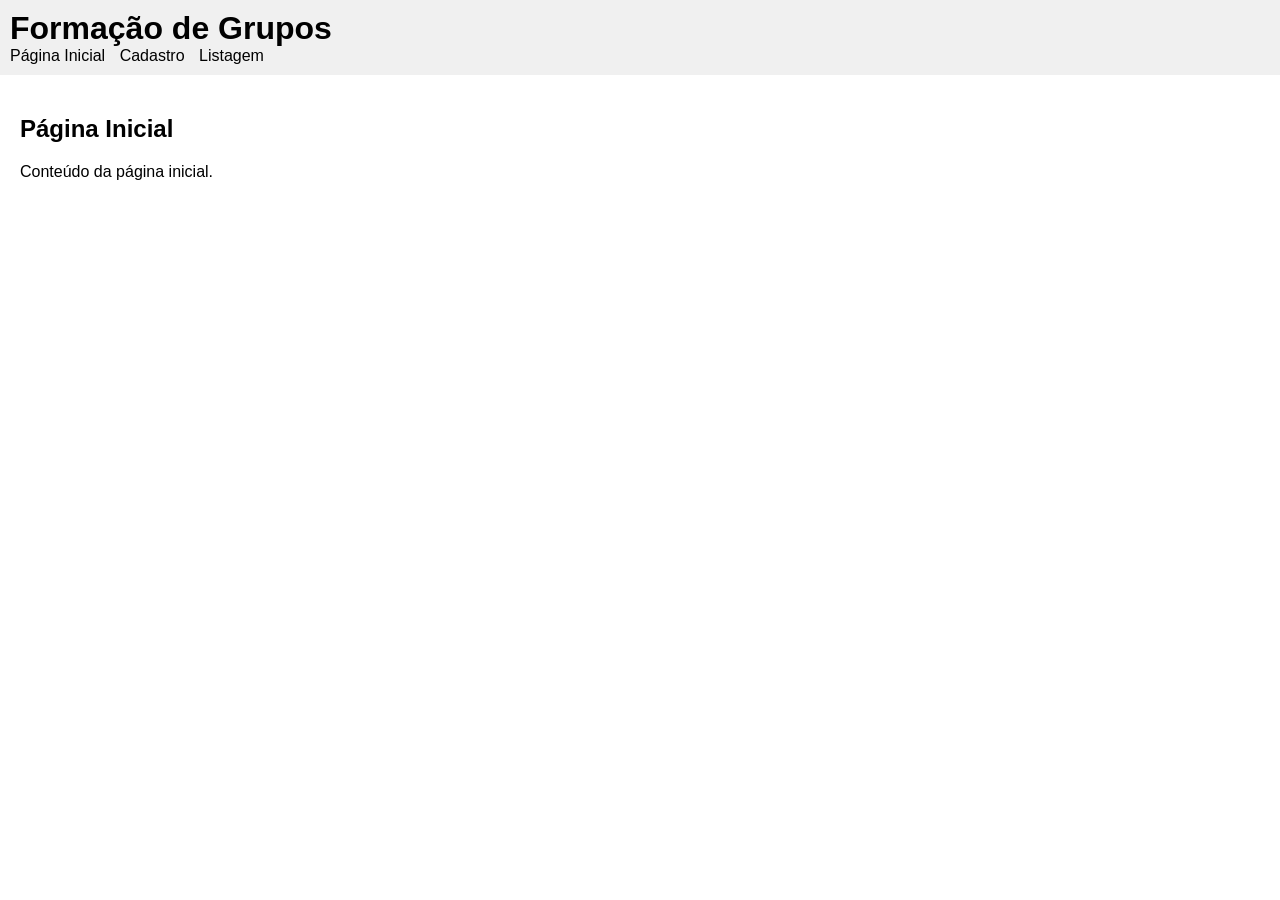
==== index.html @ 2fa18a21 "primeira commit + estrutura base" ====
<!DOCTYPE html>
<html lang="pt-br">
<head>
    <meta charset="UTF-8">
    <title>Formação de Grupos</title>
    <link rel="stylesheet" href="css/style.css">
</head>
<body>
    <header>
        <h1>Formação de Grupos</h1>
        <nav>
            <ul>
                <li><a href="index.html">Página Inicial</a></li>
                <li><a href="cadastro.html">Cadastro</a></li>
                <li><a href="listagem.html">Listagem</a></li>
            </ul>
        </nav>
    </header>
    <main>
        <h2>Página Inicial</h2>
        <p>Conteúdo da página inicial.</p>
    </main>
    <script src="js/script.js"></script>
</body>
</html>
---- css/style.css ----
body {
    font-family: Arial, sans-serif;
    margin: 0;
    padding: 0;
}

header {
    background-color: #f0f0f0;
    padding: 10px;
}

h1 {
    margin: 0;
}

nav ul {
    list-style: none;
    padding: 0;
    margin: 0;
}

nav li {
    display: inline-block;
    margin-right: 10px;
}

nav a {
    text-decoration: none;
    color: #000;
}

main {
    padding: 20px;
}

@media (max-width: 600px) {
    nav li {
        display: block;
        margin-bottom: 5px;
    }
}
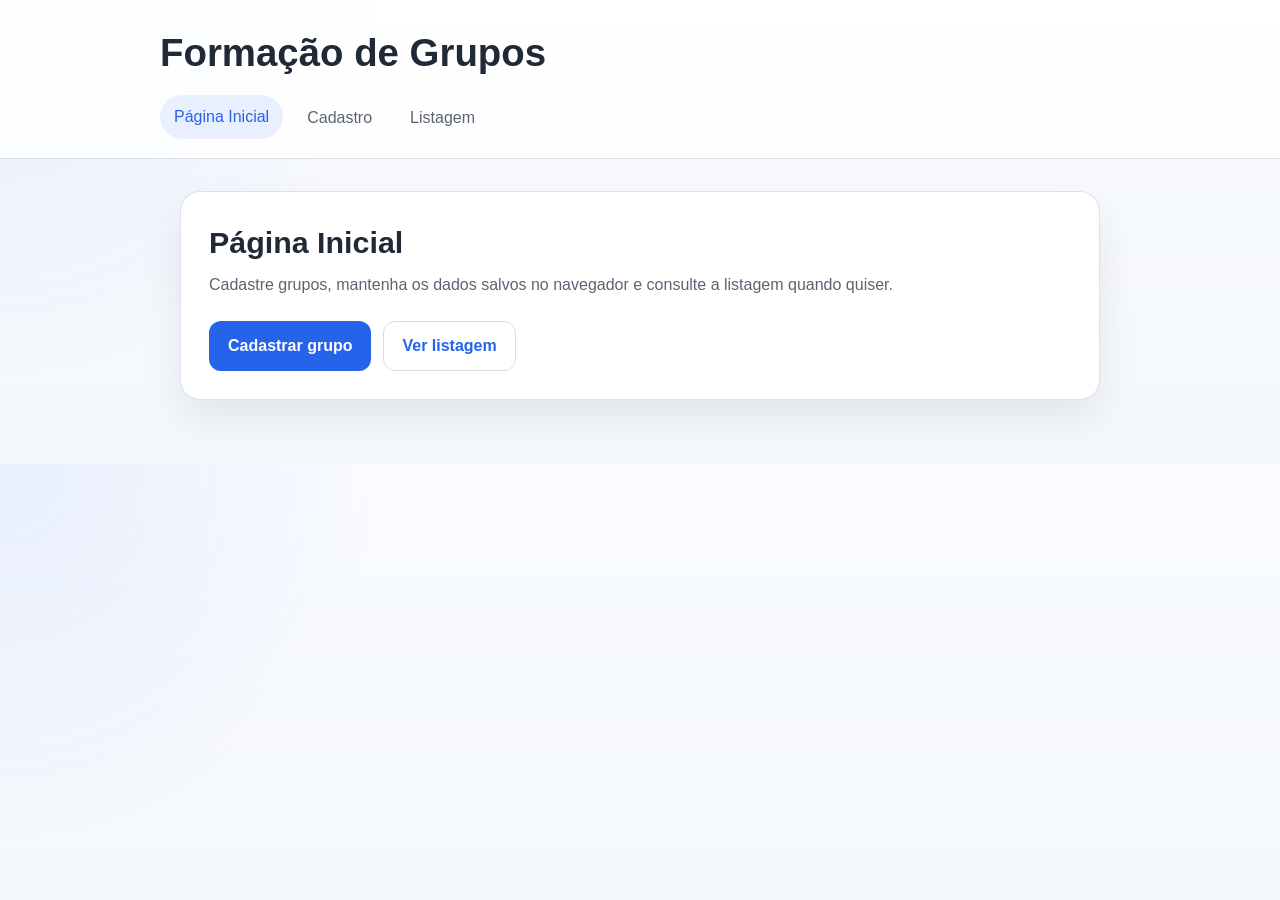
==== commit 75ab3e62: "fix: Melhorar layout da listagem + correção do funcionamento da lista" ====
--- a/index.html
+++ b/index.html
@@ -2,24 +2,30 @@
 <html lang="pt-br">
 <head>
     <meta charset="UTF-8">
-    <title>Formação de Grupos</title>
+    <title>Forma&ccedil;&atilde;o de Grupos</title>
     <link rel="stylesheet" href="css/style.css">
 </head>
 <body>
     <header>
-        <h1>Formação de Grupos</h1>
+        <h1>Forma&ccedil;&atilde;o de Grupos</h1>
         <nav>
             <ul>
-                <li><a href="index.html">Página Inicial</a></li>
+                <li><a href="index.html" class="active">P&aacute;gina Inicial</a></li>
                 <li><a href="cadastro.html">Cadastro</a></li>
                 <li><a href="listagem.html">Listagem</a></li>
             </ul>
         </nav>
     </header>
     <main>
-        <h2>Página Inicial</h2>
-        <p>Conteúdo da página inicial.</p>
+        <section class="panel">
+            <h2>P&aacute;gina Inicial</h2>
+            <p class="page-intro">Cadastre grupos, mantenha os dados salvos no navegador e consulte a listagem quando quiser.</p>
+            <div class="actions">
+                <a class="button-link" href="cadastro.html">Cadastrar grupo</a>
+                <a class="button-link secondary" href="listagem.html">Ver listagem</a>
+            </div>
+        </section>
     </main>
     <script src="js/script.js"></script>
 </body>
-</html>+</html>
--- a/css/style.css
+++ b/css/style.css
@@ -1,41 +1,247 @@
+:root {
+    --bg: #f4f7fb;
+    --surface: #ffffff;
+    --surface-soft: #f8fbff;
+    --text: #1f2937;
+    --muted: #5b6472;
+    --line: #d7deea;
+    --accent: #2563eb;
+    --accent-soft: #e8f0ff;
+    --success: #0f766e;
+    --error: #b42318;
+    --shadow: 0 18px 40px rgba(15, 23, 42, 0.08);
+}
+
+* {
+    box-sizing: border-box;
+}
+
 body {
-    font-family: Arial, sans-serif;
+    margin: 0;
+    font-family: "Segoe UI", Tahoma, sans-serif;
+    color: var(--text);
+    line-height: 1.5;
+    background:
+        radial-gradient(circle at top left, rgba(37, 99, 235, 0.08), transparent 28%),
+        linear-gradient(180deg, #f9fbff 0%, var(--bg) 100%);
+}
+
+header {
+    padding: 24px 20px 18px;
+    background-color: rgba(255, 255, 255, 0.9);
+    border-bottom: 1px solid var(--line);
+}
+
+header h1,
+nav {
+    max-width: 960px;
+    margin-left: auto;
+    margin-right: auto;
+}
+
+header h1 {
+    margin-top: 0;
+    margin-bottom: 14px;
+    font-size: clamp(1.8rem, 3vw, 2.4rem);
+}
+
+nav ul {
+    display: flex;
+    flex-wrap: wrap;
+    gap: 10px;
     margin: 0;
     padding: 0;
-}
-
-header {
-    background-color: #f0f0f0;
-    padding: 10px;
-}
-
-h1 {
+    list-style: none;
+}
+
+nav li {
     margin: 0;
 }
 
-nav ul {
-    list-style: none;
-    padding: 0;
-    margin: 0;
-}
-
-nav li {
-    display: inline-block;
-    margin-right: 10px;
-}
-
 nav a {
+    display: inline-flex;
+    align-items: center;
+    justify-content: center;
+    padding: 10px 14px;
+    color: var(--muted);
     text-decoration: none;
-    color: #000;
+    border-radius: 999px;
+    transition: background-color 0.2s ease, color 0.2s ease, transform 0.2s ease;
+}
+
+nav a:hover,
+nav a.active {
+    color: var(--accent);
+    background-color: var(--accent-soft);
+    transform: translateY(-1px);
 }
 
 main {
+    max-width: 960px;
+    margin: 32px auto;
+    padding: 0 20px 32px;
+}
+
+.panel {
+    padding: 28px;
+    background-color: var(--surface);
+    border: 1px solid rgba(215, 222, 234, 0.9);
+    border-radius: 20px;
+    box-shadow: var(--shadow);
+}
+
+h2 {
+    margin-top: 0;
+    margin-bottom: 8px;
+    font-size: clamp(1.5rem, 2.5vw, 1.9rem);
+}
+
+.page-intro {
+    margin-top: 0;
+    margin-bottom: 24px;
+    color: var(--muted);
+}
+
+.actions {
+    display: flex;
+    flex-wrap: wrap;
+    gap: 12px;
+    margin-top: 24px;
+}
+
+.button-link,
+button {
+    display: inline-flex;
+    align-items: center;
+    justify-content: center;
+    padding: 12px 18px;
+    border: 1px solid transparent;
+    border-radius: 12px;
+    background-color: var(--accent);
+    color: #ffffff;
+    font-size: 1rem;
+    font-weight: 600;
+    text-decoration: none;
+    cursor: pointer;
+    transition: transform 0.2s ease, box-shadow 0.2s ease;
+}
+
+.button-link:hover,
+button:hover {
+    transform: translateY(-1px);
+    box-shadow: 0 10px 20px rgba(37, 99, 235, 0.16);
+}
+
+.button-link.secondary {
+    background-color: transparent;
+    border-color: var(--line);
+    color: var(--accent);
+    box-shadow: none;
+}
+
+.form-group {
+    display: flex;
+    flex-direction: column;
+    gap: 8px;
+    margin-bottom: 18px;
+}
+
+label {
+    font-weight: 600;
+}
+
+input {
+    width: 100%;
+    padding: 12px 14px;
+    font: inherit;
+    color: var(--text);
+    background-color: var(--surface-soft);
+    border: 1px solid var(--line);
+    border-radius: 12px;
+    transition: border-color 0.2s ease, box-shadow 0.2s ease, background-color 0.2s ease;
+}
+
+input:focus {
+    outline: none;
+    background-color: var(--surface);
+    border-color: var(--accent);
+    box-shadow: 0 0 0 4px rgba(37, 99, 235, 0.14);
+}
+
+.error {
+    min-height: 1.2rem;
+    color: var(--error);
+    font-size: 0.92rem;
+}
+
+.form-feedback {
+    min-height: 1.4rem;
+    margin: 16px 0 0;
+    font-weight: 600;
+}
+
+.form-feedback.success {
+    color: var(--success);
+}
+
+.form-feedback.error {
+    color: var(--error);
+}
+
+.cards-grid {
+    display: grid;
+    gap: 16px;
+}
+
+.card {
+    padding: 18px;
+    background: linear-gradient(180deg, #ffffff 0%, #f8fbff 100%);
+    border: 1px solid var(--line);
+    border-radius: 16px;
+}
+
+.card h3 {
+    margin: 0 0 10px;
+    font-size: 1.1rem;
+}
+
+.card p {
+    margin: 6px 0;
+    color: var(--muted);
+}
+
+.empty-state {
     padding: 20px;
+    text-align: center;
+    color: var(--muted);
+    background-color: var(--surface-soft);
+    border: 1px dashed var(--line);
+    border-radius: 16px;
 }
 
 @media (max-width: 600px) {
-    nav li {
-        display: block;
-        margin-bottom: 5px;
-    }
-}+    header {
+        padding-top: 20px;
+        padding-bottom: 16px;
+    }
+
+    main {
+        margin-top: 24px;
+    }
+
+    .panel {
+        padding: 22px 18px;
+        border-radius: 16px;
+    }
+
+    nav ul,
+    .actions {
+        flex-direction: column;
+    }
+
+    nav a,
+    .button-link,
+    button {
+        width: 100%;
+    }
+}
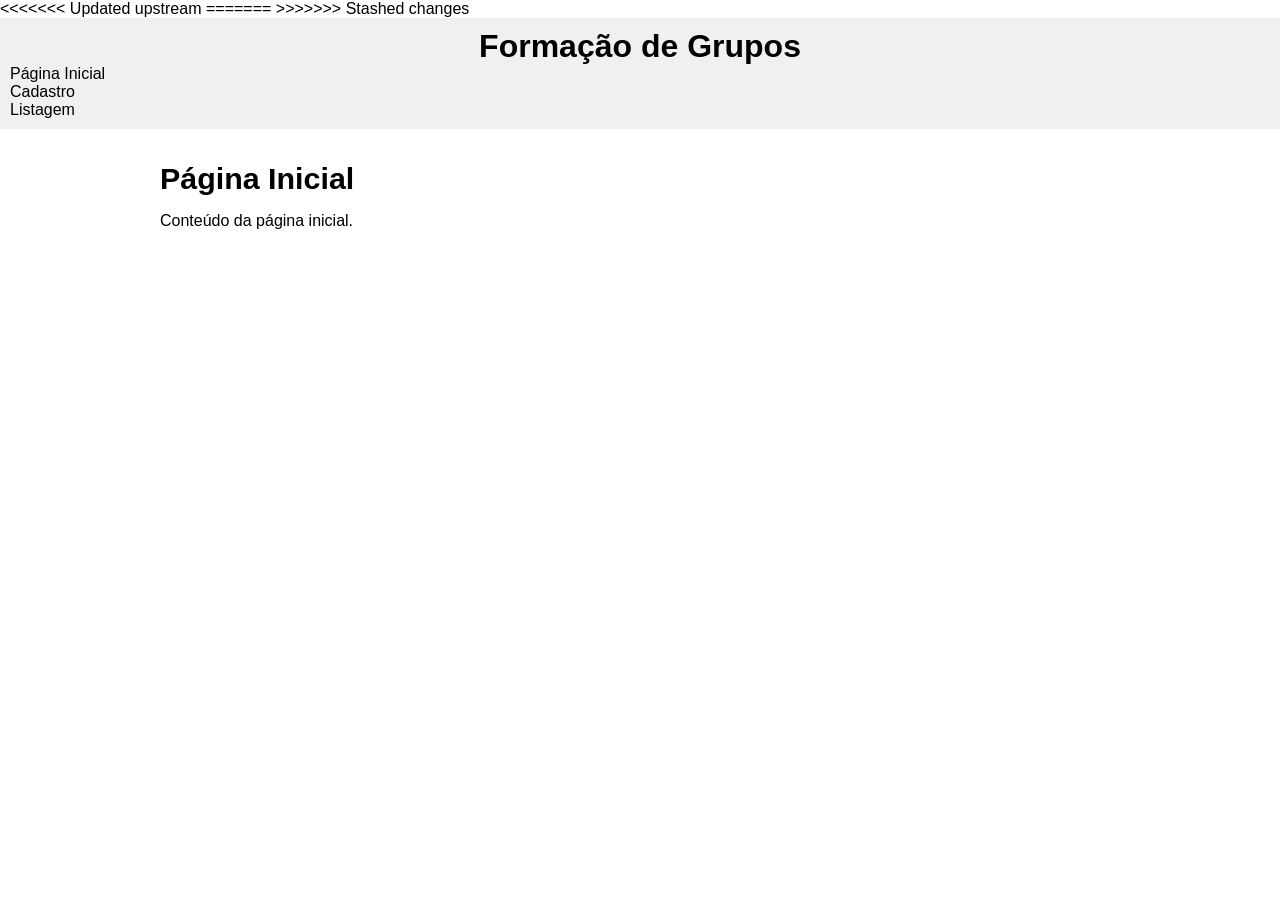
==== commit 3882ff58: "Feat: Implementação de interface responsiva em css" ====
--- a/index.html
+++ b/index.html
@@ -2,30 +2,29 @@
 <html lang="pt-br">
 <head>
     <meta charset="UTF-8">
+<<<<<<< Updated upstream
+    <title>Formação de Grupos</title>
+=======
+    <meta name="viewport" content="width=device-width, initial-scale=1.0">
     <title>Forma&ccedil;&atilde;o de Grupos</title>
+>>>>>>> Stashed changes
     <link rel="stylesheet" href="css/style.css">
 </head>
 <body>
     <header>
-        <h1>Forma&ccedil;&atilde;o de Grupos</h1>
+        <h1>Formação de Grupos</h1>
         <nav>
             <ul>
-                <li><a href="index.html" class="active">P&aacute;gina Inicial</a></li>
+                <li><a href="index.html">Página Inicial</a></li>
                 <li><a href="cadastro.html">Cadastro</a></li>
                 <li><a href="listagem.html">Listagem</a></li>
             </ul>
         </nav>
     </header>
     <main>
-        <section class="panel">
-            <h2>P&aacute;gina Inicial</h2>
-            <p class="page-intro">Cadastre grupos, mantenha os dados salvos no navegador e consulte a listagem quando quiser.</p>
-            <div class="actions">
-                <a class="button-link" href="cadastro.html">Cadastrar grupo</a>
-                <a class="button-link secondary" href="listagem.html">Ver listagem</a>
-            </div>
-        </section>
+        <h2>Página Inicial</h2>
+        <p>Conteúdo da página inicial.</p>
     </main>
     <script src="js/script.js"></script>
 </body>
-</html>
+</html>
--- a/css/style.css
+++ b/css/style.css
@@ -1,85 +1,41 @@
-:root {
-    --bg: #f4f7fb;
-    --surface: #ffffff;
-    --surface-soft: #f8fbff;
-    --text: #1f2937;
-    --muted: #5b6472;
-    --line: #d7deea;
-    --accent: #2563eb;
-    --accent-soft: #e8f0ff;
-    --success: #0f766e;
-    --error: #b42318;
-    --shadow: 0 18px 40px rgba(15, 23, 42, 0.08);
-}
-
-* {
-    box-sizing: border-box;
-}
-
 body {
-    margin: 0;
-    font-family: "Segoe UI", Tahoma, sans-serif;
-    color: var(--text);
-    line-height: 1.5;
-    background:
-        radial-gradient(circle at top left, rgba(37, 99, 235, 0.08), transparent 28%),
-        linear-gradient(180deg, #f9fbff 0%, var(--bg) 100%);
-}
-
-header {
-    padding: 24px 20px 18px;
-    background-color: rgba(255, 255, 255, 0.9);
-    border-bottom: 1px solid var(--line);
-}
-
-header h1,
-nav {
-    max-width: 960px;
-    margin-left: auto;
-    margin-right: auto;
-}
-
-header h1 {
-    margin-top: 0;
-    margin-bottom: 14px;
-    font-size: clamp(1.8rem, 3vw, 2.4rem);
-}
-
-nav ul {
-    display: flex;
-    flex-wrap: wrap;
-    gap: 10px;
+    font-family: Arial, sans-serif;
     margin: 0;
     padding: 0;
+}
+
+header {
+    background-color: #f0f0f0;
+    padding: 10px;
+}
+
+h1 {
+    margin: 0;
+}
+
+nav ul {
     list-style: none;
+    padding: 0;
+    margin: 0;
 }
 
 nav li {
-    margin: 0;
+    display: inline-block;
+    margin-right: 10px;
 }
 
 nav a {
-    display: inline-flex;
-    align-items: center;
-    justify-content: center;
-    padding: 10px 14px;
-    color: var(--muted);
     text-decoration: none;
-    border-radius: 999px;
-    transition: background-color 0.2s ease, color 0.2s ease, transform 0.2s ease;
-}
-
-nav a:hover,
-nav a.active {
-    color: var(--accent);
-    background-color: var(--accent-soft);
-    transform: translateY(-1px);
+    color: #000;
 }
 
 main {
+<<<<<<< Updated upstream
+=======
     max-width: 960px;
     margin: 32px auto;
     padding: 0 20px 32px;
+    width: min(100%, 960px);
 }
 
 .panel {
@@ -191,6 +147,7 @@
 .cards-grid {
     display: grid;
     gap: 16px;
+    grid-template-columns: 1fr;
 }
 
 .card {
@@ -211,19 +168,18 @@
 }
 
 .empty-state {
+>>>>>>> Stashed changes
     padding: 20px;
-    text-align: center;
-    color: var(--muted);
-    background-color: var(--surface-soft);
-    border: 1px dashed var(--line);
-    border-radius: 16px;
 }
 
 @media (max-width: 600px) {
-    header {
-        padding-top: 20px;
-        padding-bottom: 16px;
-    }
+    nav li {
+        display: block;
+        margin-bottom: 5px;
+    }
+<<<<<<< Updated upstream
+}
+=======
 
     main {
         margin-top: 24px;
@@ -244,4 +200,56 @@
     button {
         width: 100%;
     }
-}
+
+    header h1 {
+        text-align: center;
+    }
+
+    nav li {
+        width: 100%;
+    }
+
+    .page-intro {
+        margin-bottom: 18px;
+    }
+
+    input {
+        font-size: 16px;
+    }
+}
+
+@media (min-width: 601px) and (max-width: 899px) {
+    header {
+        padding-left: 24px;
+        padding-right: 24px;
+    }
+
+    main {
+        margin-top: 28px;
+        padding-left: 24px;
+        padding-right: 24px;
+    }
+
+    .panel {
+        padding: 24px;
+    }
+
+    .cards-grid {
+        grid-template-columns: repeat(2, minmax(0, 1fr));
+    }
+}
+
+@media (min-width: 900px) {
+    nav ul {
+        justify-content: flex-start;
+    }
+
+    .actions {
+        align-items: center;
+    }
+
+    .cards-grid {
+        grid-template-columns: repeat(3, minmax(0, 1fr));
+    }
+}
+>>>>>>> Stashed changes
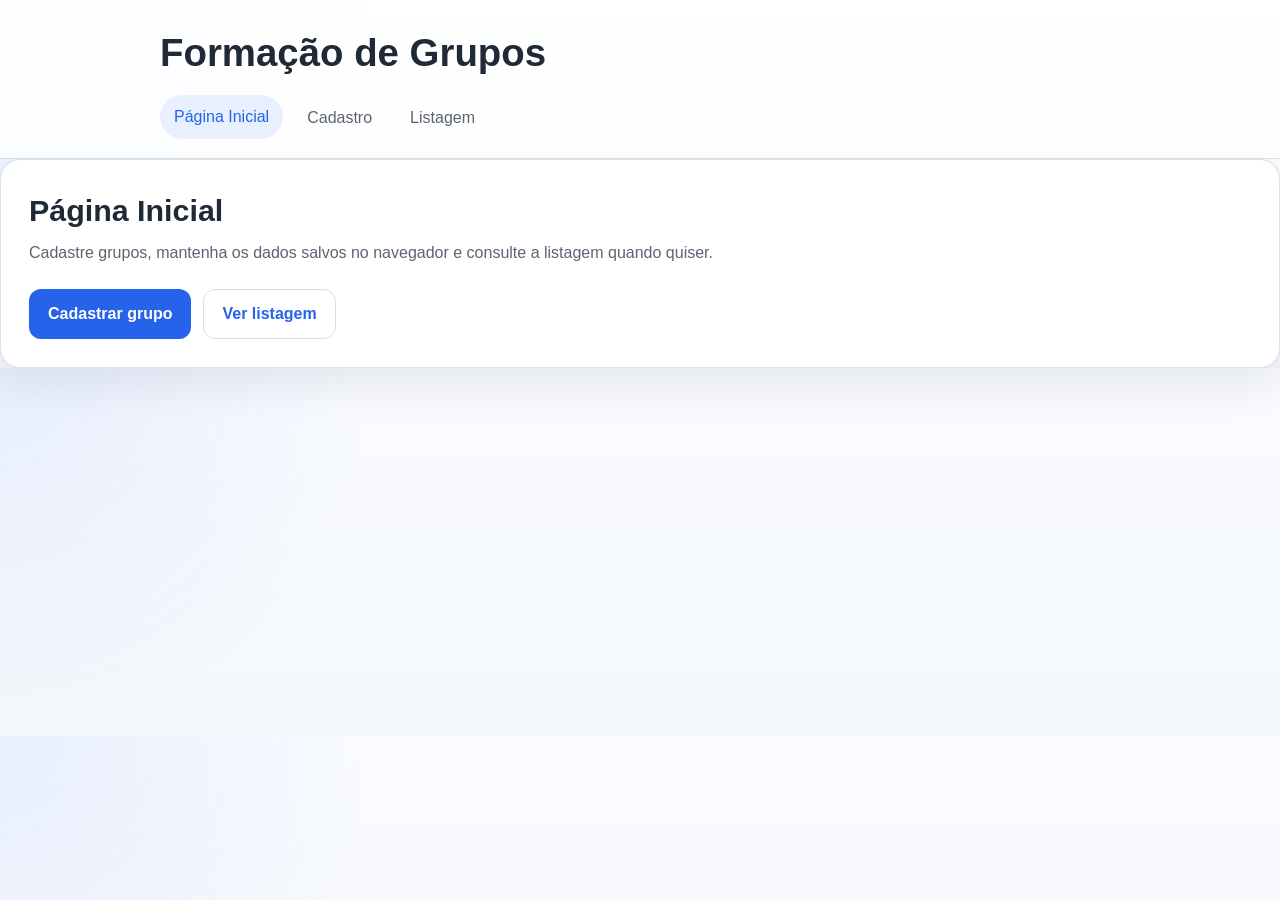
==== commit 8ae66e02: "Merge branch 'main' into Feature/Fabricio" ====
--- a/index.html
+++ b/index.html
@@ -2,29 +2,31 @@
 <html lang="pt-br">
 <head>
     <meta charset="UTF-8">
-<<<<<<< Updated upstream
     <title>Formação de Grupos</title>
-=======
-    <meta name="viewport" content="width=device-width, initial-scale=1.0">
     <title>Forma&ccedil;&atilde;o de Grupos</title>
->>>>>>> Stashed changes
     <link rel="stylesheet" href="css/style.css">
 </head>
 <body>
     <header>
-        <h1>Formação de Grupos</h1>
+        <h1>Forma&ccedil;&atilde;o de Grupos</h1>
         <nav>
             <ul>
-                <li><a href="index.html">Página Inicial</a></li>
+                <li><a href="index.html" class="active">P&aacute;gina Inicial</a></li>
                 <li><a href="cadastro.html">Cadastro</a></li>
                 <li><a href="listagem.html">Listagem</a></li>
             </ul>
         </nav>
     </header>
     <main>
-        <h2>Página Inicial</h2>
-        <p>Conteúdo da página inicial.</p>
+        <section class="panel">
+            <h2>P&aacute;gina Inicial</h2>
+            <p class="page-intro">Cadastre grupos, mantenha os dados salvos no navegador e consulte a listagem quando quiser.</p>
+            <div class="actions">
+                <a class="button-link" href="cadastro.html">Cadastrar grupo</a>
+                <a class="button-link secondary" href="listagem.html">Ver listagem</a>
+            </div>
+        </section>
     </main>
     <script src="js/script.js"></script>
 </body>
-</html>+</html>
--- a/css/style.css
+++ b/css/style.css
@@ -1,41 +1,82 @@
+:root {
+    --bg: #f4f7fb;
+    --surface: #ffffff;
+    --surface-soft: #f8fbff;
+    --text: #1f2937;
+    --muted: #5b6472;
+    --line: #d7deea;
+    --accent: #2563eb;
+    --accent-soft: #e8f0ff;
+    --success: #0f766e;
+    --error: #b42318;
+    --shadow: 0 18px 40px rgba(15, 23, 42, 0.08);
+}
+
+* {
+    box-sizing: border-box;
+}
+
 body {
-    font-family: Arial, sans-serif;
+    margin: 0;
+    font-family: "Segoe UI", Tahoma, sans-serif;
+    color: var(--text);
+    line-height: 1.5;
+    background:
+        radial-gradient(circle at top left, rgba(37, 99, 235, 0.08), transparent 28%),
+        linear-gradient(180deg, #f9fbff 0%, var(--bg) 100%);
+}
+
+header {
+    padding: 24px 20px 18px;
+    background-color: rgba(255, 255, 255, 0.9);
+    border-bottom: 1px solid var(--line);
+}
+
+header h1,
+nav {
+    max-width: 960px;
+    margin-left: auto;
+    margin-right: auto;
+}
+
+header h1 {
+    margin-top: 0;
+    margin-bottom: 14px;
+    font-size: clamp(1.8rem, 3vw, 2.4rem);
+}
+
+nav ul {
+    display: flex;
+    flex-wrap: wrap;
+    gap: 10px;
     margin: 0;
     padding: 0;
-}
-
-header {
-    background-color: #f0f0f0;
-    padding: 10px;
-}
-
-h1 {
+    list-style: none;
+}
+
+nav li {
     margin: 0;
 }
 
-nav ul {
-    list-style: none;
-    padding: 0;
-    margin: 0;
-}
-
-nav li {
-    display: inline-block;
-    margin-right: 10px;
-}
-
 nav a {
+    display: inline-flex;
+    align-items: center;
+    justify-content: center;
+    padding: 10px 14px;
+    color: var(--muted);
     text-decoration: none;
-    color: #000;
+    border-radius: 999px;
+    transition: background-color 0.2s ease, color 0.2s ease, transform 0.2s ease;
+}
+
+nav a:hover,
+nav a.active {
+    color: var(--accent);
+    background-color: var(--accent-soft);
+    transform: translateY(-1px);
 }
 
 main {
-<<<<<<< Updated upstream
-=======
-    max-width: 960px;
-    margin: 32px auto;
-    padding: 0 20px 32px;
-    width: min(100%, 960px);
 }
 
 .panel {
@@ -168,18 +209,19 @@
 }
 
 .empty-state {
->>>>>>> Stashed changes
-    padding: 20px;
+  padding: 20px;
+  text-align: center;
+  color: var(--muted);
+  background-color: var(--surface-soft);
+  border: 1px dashed var(--line);
+  border-radius: 16px;
 }
 
 @media (max-width: 600px) {
-    nav li {
-        display: block;
-        margin-bottom: 5px;
-    }
-<<<<<<< Updated upstream
-}
-=======
+    header {
+        padding-top: 20px;
+        padding-bottom: 16px;
+    }
 
     main {
         margin-top: 24px;
@@ -200,56 +242,5 @@
     button {
         width: 100%;
     }
-
-    header h1 {
-        text-align: center;
-    }
-
-    nav li {
-        width: 100%;
-    }
-
-    .page-intro {
-        margin-bottom: 18px;
-    }
-
-    input {
-        font-size: 16px;
-    }
-}
-
-@media (min-width: 601px) and (max-width: 899px) {
-    header {
-        padding-left: 24px;
-        padding-right: 24px;
-    }
-
-    main {
-        margin-top: 28px;
-        padding-left: 24px;
-        padding-right: 24px;
-    }
-
-    .panel {
-        padding: 24px;
-    }
-
-    .cards-grid {
-        grid-template-columns: repeat(2, minmax(0, 1fr));
-    }
-}
-
-@media (min-width: 900px) {
-    nav ul {
-        justify-content: flex-start;
-    }
-
-    .actions {
-        align-items: center;
-    }
-
-    .cards-grid {
-        grid-template-columns: repeat(3, minmax(0, 1fr));
-    }
-}
->>>>>>> Stashed changes
+}
+
